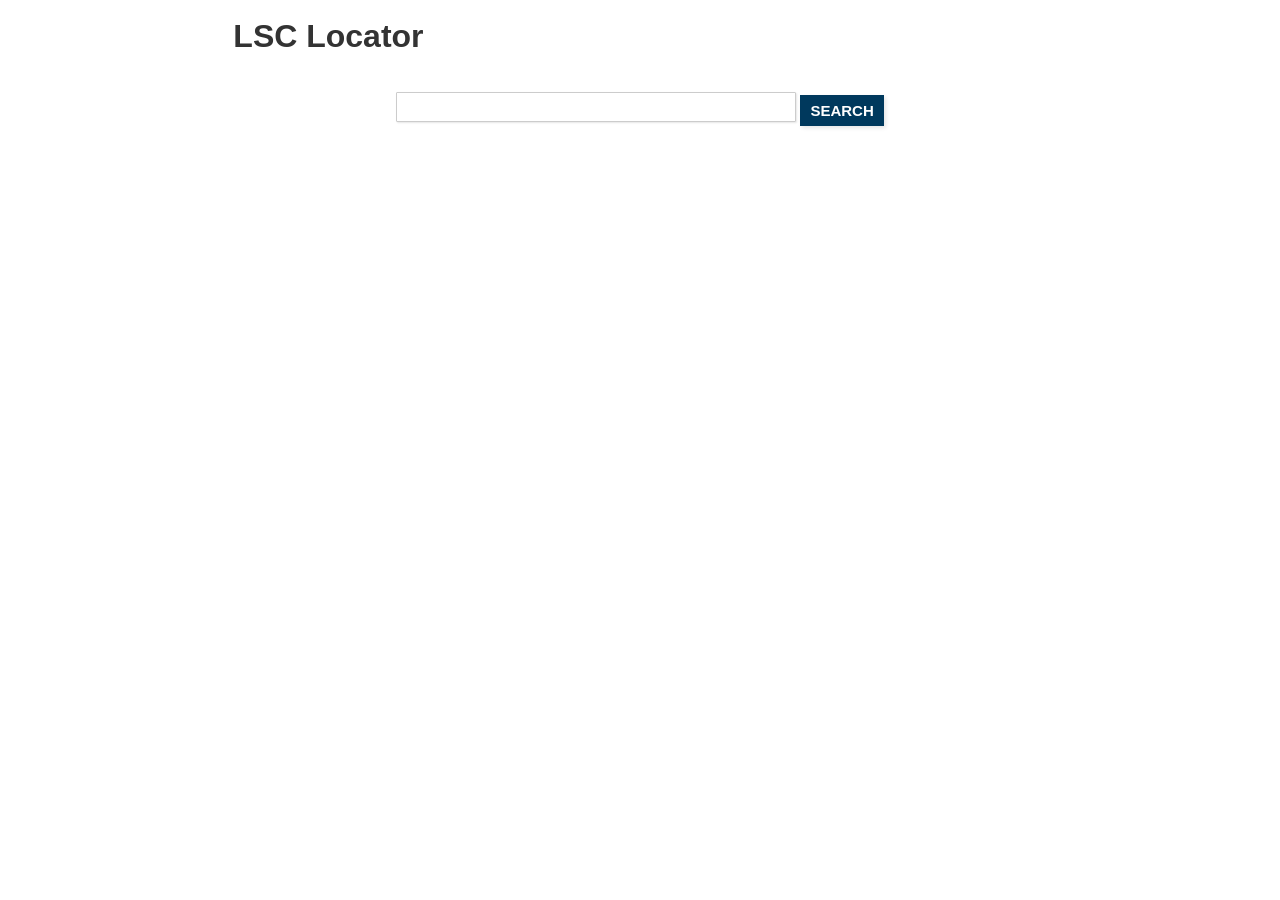
==== index.html @ 2aca582d "First" ====
<!DOCTYPE html>
<html>
    <head>
        <meta charset="utf-8">
        <title></title>
          <script src='//api.tiles.mapbox.com/mapbox.js/v1.3.1/mapbox.js'></script>
  <link href='//api.tiles.mapbox.com/mapbox.js/v1.3.1/mapbox.css' rel='stylesheet' />
  <!--[if lte IE 8]>
    <link href='//api.tiles.mapbox.com/mapbox.js/v1.3.1/mapbox.ie.css' rel='stylesheet'>
  <![endif]-->
        <link rel='stylesheet' type='text/css' href='css/style.css' />
        <link rel='stylesheet' type='text/css' href='css/site.css' />
        <meta http-equiv='content-type' content='text/html; charset=utf-8' />
        <meta name='viewport' content='initial-scale=1.0 maximum-scale=1.0'>
    </head>
    <body>
        <div class='col8 margin2 pad2'>
            <h1>LSC Locator</h1>
            <form id='fm' class='center pad2'>
                <input id='address' type='text' />
                <input type='submit' id='search' value='search' />
            </form>
            <div id='map'></div>
            <div class='pad2' id='info'></div>
        </div>
        <script src='js/jquery-2.0.3.min.js'></script>
        <script src='js/queue.js'></script>
        <script src='js/pip.js'></script>
        <script src='js/site.js'></script>
    </body>
</html>
---- css/style.css ----
/*  Reset ♥
    http://meyerweb.com/eric/tools/css/reset/
    v2.0 | 20110126
    License: none (public domain)
------------------------------------------------------- */
html, body, div, span, applet, object, iframe,
h1, h2, h3, h4, h5, h6, p, blockquote, pre,
a, abbr, acronym, address, big, cite, code,
del, dfn, em, img, ins, kbd, q, s, samp,
small, strike, strong, sub, sup, tt, var,
b, u, i, center,
dl, dt, dd, ol, ul, li,
fieldset, form, label, legend,
table, caption, tbody, tfoot, thead, tr, th, td,
article, aside, canvas, details, embed,
figure, figcaption, footer, header, hgroup,
menu, nav, output, ruby, section, summary,
time, mark, audio, video {
  margin:0;
  padding:0;
  border:0;
  font-size:100%;
  font:inherit;
  vertical-align:baseline;
  }
/* HTML5 display-role reset for older browsers */
article, aside, details, figcaption, figure,
footer, header, hgroup, menu, nav, section {
  display:block;
  }
body { line-height:1; }
ol, ul { list-style:none;  }
blockquote, q { quotes:none; }
blockquote:before, blockquote:after,
q:before, q:after { content:''; content:none; }
/* tables still need 'cellspacing="0"' in the markup */
table { border-collapse: collapse; border-spacing:0; }
/* remember to define focus styles. Hee Haw */
:focus { outline:0; }

/* Inline Elements & Typography
------------------------------------------------------- */
body,
input,
textarea {
  color:#333;
  font:15px/1.67 'Helvetica Neue', Helvetica, Arial, sans-serif;
  -webkit-font-smoothing:antialiased;
  }
*, *:after, *:before {
  -webkit-box-sizing: border-box;
  -moz-box-sizing: border-box;
  box-sizing: border-box;
  }

h1,
h2,
h3,
h4,
h5,
h6 {
  margin:0;
  font-weight:bold;
  }

h1 {
  font-size:32px;
  margin-bottom:20px;
  line-height:1em;
  }

h2 {
  font-size:28px;
  margin-bottom:20px;
  line-height:1.25em;
  }

h3 {
  font-size:20px;
  margin-bottom:20px;
  line-height:1.5em;
  }

h4, h5 {
  font-size:15px;
  margin-bottom:0;
  line-height:1.67em;
  }

p {
  margin:0 0 20px;
  }
  p:last-child { margin-bottom:0;}

abbr {
  border-bottom:1px dotted #000;
  cursor:help;
  }

address { font-style:italic;}
small   { font-size:11px;}
strong  { font-weight:bold;}
em      { font-style:italic;}

hr {
  margin:0 0 20px;
  border:0;
  height:1px;
  background:#f8f8f8;
  }

/* Block Quotes */
blockquote,
q {
  quotes:none;
  font-style:italic;
  padding-left:20px;
  margin:10px;
  }

blockquote:before,
blockquote:after,
q:before,
q:after {
  content:'';
  }

/* Code Blocks & Pre */
code,
pre {
  padding:5px;
  font-family:Menlo, Bitstream Vera Sans Mono, Monaco, Consolas, monospace;
  font-size:12px;
  border-radius:3px;
  }
code {
  padding:5px;
  background:#f8f8f8;
  border:1px solid #ddd;
  }
pre {
  display:block;
  padding:10px;
  margin-bottom:10px;
  font-size:12px;
  word-break:break-all;
  word-wrap:break-word;
  white-space:pre;
  white-space:pre-wrap;
  background:#f8f8f8;
  border:1px solid #ddd;
  border-radius:3px;
  }
  pre code {
    padding:0;
    color:inherit;
    background-color:transparent;
    border:0;
    }
.pre-scrollable {
  max-height:300px;
  overflow-y:scroll;
  }

/* sub/superscripts */
sup,
sub {
  height:0;
  line-height:1;
  vertical-align:baseline;
  _vertical-align:bottom;
  position:relative;
  font-size:75%;
  }
sup {
  top:.5em;
  bottom:1em;
  }

label {
  display:block;
  }
select,
textarea,
input[type=text] {
  display:inline-block;
  height:30px;
  width:95%;
  max-width:400px;
  margin-bottom:10px;
  font-size:13px;
  font-weight:500;
  line-height:20px;
  color:#a0a0a0;
  vertical-align:middle;
  padding:4px 6px;
  -webkit-border-radius:1px;
          border-radius:1px;
  }
textarea,
input[type=text] {
  background-color:#fff;
  border:1px solid #ccc;
  -webkit-box-shadow:1px 1px 2px rgba(0,0,0,0.1);
     -moz-box-shadow:1px 1px 2px rgba(0,0,0,0.1);
          box-shadow:1px 1px 2px rgba(0,0,0,0.1);
  -webkit-transition:border linear .2s, box-shadow linear .2s;
     -moz-transition:border linear .2s, box-shadow linear .2s;
       -o-transition:border linear .2s, box-shadow linear .2s;
          transition:border linear .2s, box-shadow linear .2s;
  }
  textarea:focus,
  input[type=text]:focus {
    outline:thin dotted\8; /* ie8 below */
    color:#404040;
    border-color:#00395D;
    border-width:1px;
    }

textarea {
  height:200px;
  max-width:none;
  }
input[type=submit] {
  background-color:#00395D;
  cursor:pointer;
  color:#fff;
  font-weight:bold;
  text-transform:uppercase;
  border:none;
  padding:9px 20px;
  -webkit-box-shadow:2px 2px 4px rgba(0,0,0,0.1);
     -moz-box-shadow:2px 2px 4px rgba(0,0,0,0.1);
          box-shadow:2px 2px 4px rgba(0,0,0,0.1);
  }
  input[type=submit]:hover {
    background-color:#002f4c;
    }
  input[type=submit]:active {
    position:relative;
    top:1px;
    }

table {
  width:100%;
  background-color:transparent;
  border-collapse:collapse;
  border-spacing:0;
  margin-bottom:20px;
  table-layout:fixed;
  }
  th,
  td {
    padding:4px 0;
    line-height:20px;
    text-align:left;
    vertical-align:top;
    border-bottom:1px solid #d5d5d5;
    }
  th {
    font-weight:bold;
    }
  thead th {
    vertical-align:bottom;
    color:#57594D;
    }

/* Read content styling */
.prose ul {
  list-style:disc;
  margin-left:40px;
  }
.prose ol {
  list-style:decimal;
  }
.prose p {
  margin:0 0 10px;
  }

.icon {
  background:transparent url(img/sprite.png) no-repeat 0 0;
  display:block;
  width:30px;
  height:30px;
  text-indent:-999em;
  }

/* Layout
------------------------------------------------------- */
.container {
  max-width:1600px;
  margin:0 auto;
  overflow:hidden;
  }

/* Columns
------------------------------------------------------- */
.col0    { float:left; width:04.1666%; }
.col1    { float:left; width:08.3333%; }
.col2    { float:left; width:16.6666%; }
.col3    { float:left; width:25.0000%; }
.col4    { float:left; width:33.3333%; }
.col5    { float:left; width:41.6666%; }
.col6    { float:left; width:50.0000%; }
.col7    { float:left; width:58.3333%; }
.col8    { float:left; width:66.6666%; }
.col9    { float:left; width:75.0000%; }
.col10   { float:left; width:83.3333%; }
.col11   { float:left; width:91.6666%; }
.col12   { width:100%; }
.margin0  { margin-left:04.1666%; }
.margin1  { margin-left:08.3333%; }
.margin2  { margin-left:16.6666%; }
.margin3  { margin-left:25.0000%; }
.margin4  { margin-left:33.3333%; }
.margin5  { margin-left:41.6666%; }
.margin6  { margin-left:50.0000%; }
.margin7  { margin-left:58.3333%; }
.margin8  { margin-left:66.6666%; }
.margin9  { margin-left:75.0000%; }
.margin10 { margin-left:83.3333%; }
.margin11 { margin-left:91.6666%; }
.margin12 { margin-left:100.0000%; }

/* Padding
------------------------------------------------------- */
.pad1    { padding:10px; }
.pad2    { padding:20px; }
.pad21h  { padding:10px 20px; }
.pad2h   { padding:0 20px; }
.pad4    { padding:40px; }
.pad4h   { padding-left:40px; padding-right:40px; }
.pad8    { padding:80px 40px; }
.pad4c   { padding:40px; }

/* Additional Utility Classes
------------------------------------------------------- */
.fr           { float:right; }
.fl           { float:left; }
.show         { display:block; }
.hide         { display:none; }
.deemphasize  { color:#888; }
.center       { text-align:center; }

.tip-top:after,
.tip-right:after,
.tip-bottom:after,
.tip-left:after {
  content:'';
  border-width:0 5px 5px;
  border-style:solid;
  position:absolute;
  border-color:#333 transparent;
  }
  .tip-bottom:after {
    border-width:5px 5px 0;
    }
  .tip-left:after {
    border-width:5px 5px 5px 0;
    border-color:transparent #333;
    }
  .tip-right:after {
    border-width:5px 0 5px 5px;
    }

/* Markup free clearing
Details: http://www.positioniseverything.net/easyclearing.html
------------------------------------------------------- */
.clearfix:after {
  content:'.';
  display:block;
  height:0;
  clear:both;
  visibility:hidden;
  }

.clearfix { display:inline-block; }

/* Tablet Layout
------------------------------------------------------- */
@media only screen and (max-width:770px) {
  .hide-tablet { display:none; }
  .show-tablet { display:block; }
  }

/* Mobile Layout
------------------------------------------------------- */
@media only screen and (max-width:640px) {
  .col1,
  .col2,
  .col3,
  .col4,
  .col5,
  .col6,
  .col7,
  .col8,
  .col9,
  .col10,
  .col11,
  .col12 { width:100%; max-width:100%; }
  .margin0,
  .margin1,
  .margin2,
  .margin3,
  .margin4,
  .margin5,
  .margin6,
  .margin7,
  .margin8,
  .margin9,
  .margin10,
  .margin11,
  .margin12 { margin-left:0; }
  .pad4c { padding:0; }
  .pad4,
  .pad4h { padding-left:20px; padding-right:20px; }
  .pad8 { padding:40px 20px; }
  .hide-mobile { display:none; }
  .show-mobile { display:block; }
  .icon {
    background-image:url(img/sprite@2x.png);
    background-size:240px 240px;
    }
  }
---- css/site.css ----
#map {
    height:500px;
}

#fm input[type=submit] {
    padding:3px 10px;
}
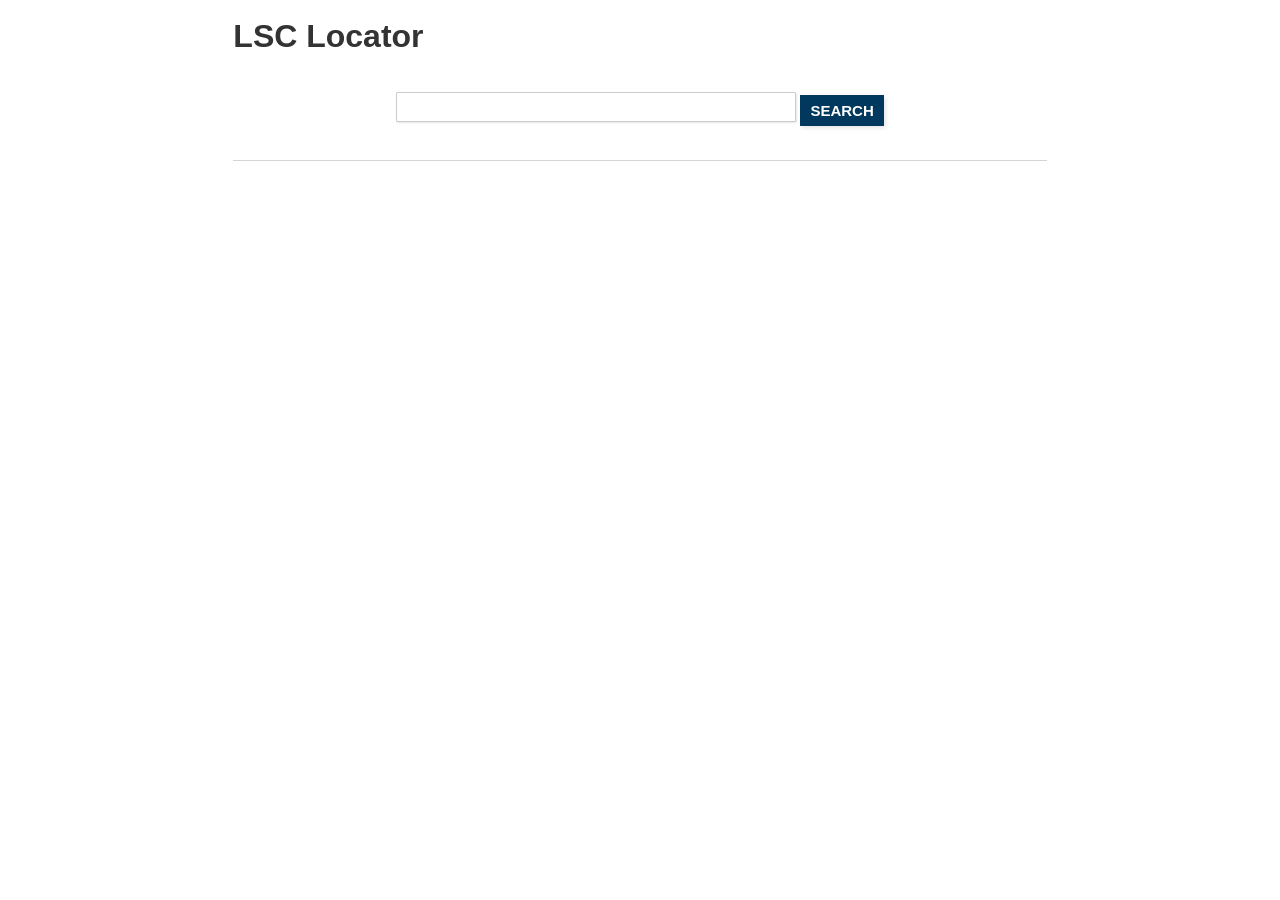
==== commit 3e87a54c: "Changed layout and format of text info in search results" ====
--- a/index.html
+++ b/index.html
@@ -13,15 +13,15 @@
         <meta http-equiv='content-type' content='text/html; charset=utf-8' />
         <meta name='viewport' content='initial-scale=1.0 maximum-scale=1.0'>
     </head>
-    <body>
+	<body>
         <div class='col8 margin2 pad2'>
             <h1>LSC Locator</h1>
             <form id='fm' class='center pad2'>
                 <input id='address' type='text' />
                 <input type='submit' id='search' value='search' />
             </form>
+            <table id='info'><tr><td></td></tr></table>
             <div id='map'></div>
-            <div class='pad2' id='info'></div>
         </div>
         <script src='js/jquery-2.0.3.min.js'></script>
         <script src='js/queue.js'></script>
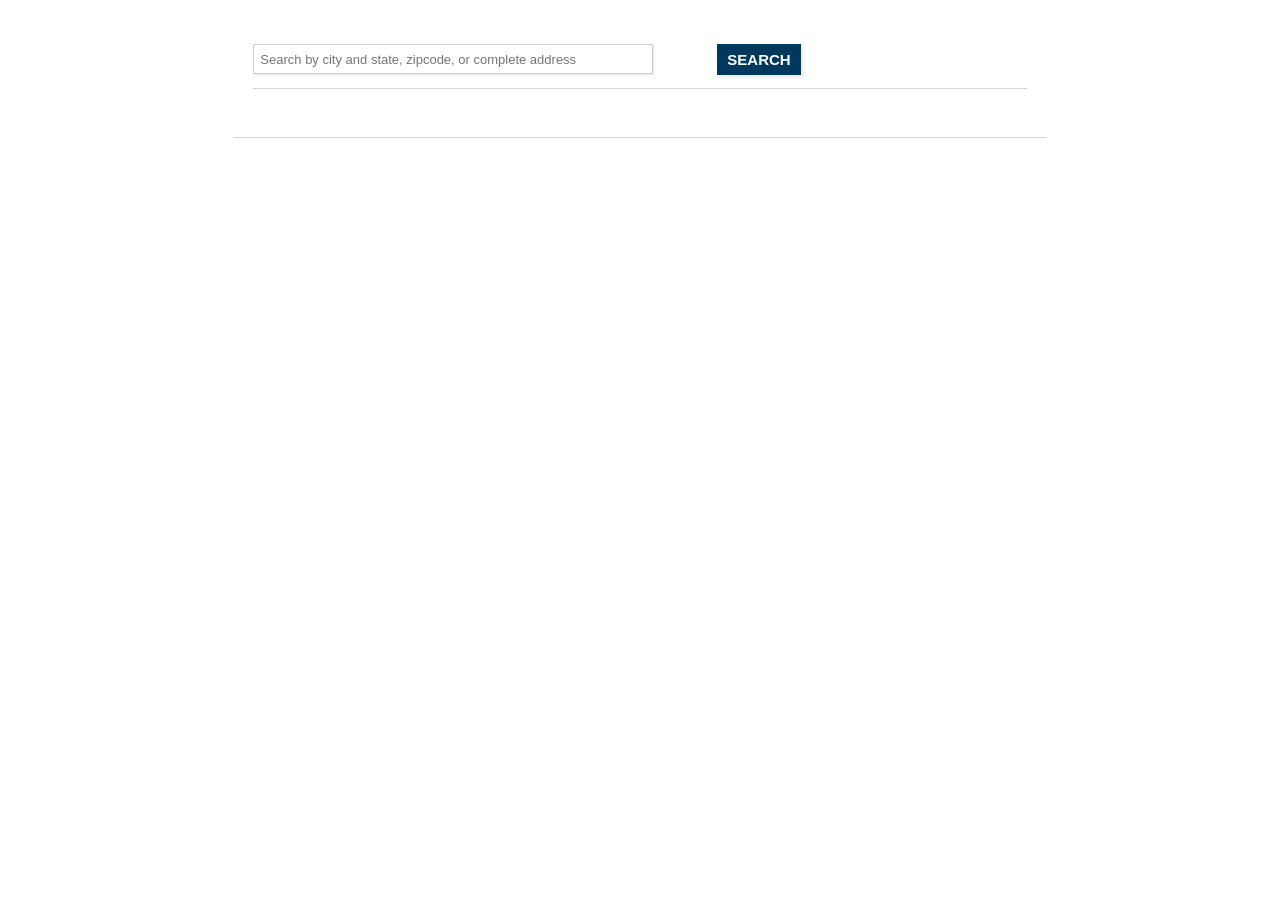
==== commit cead0c2b: "Adds and edits to shape files, MapQuest mapping Adds and edits to shape files, MapQuest mapping, cha" ====
--- a/index.html
+++ b/index.html
@@ -15,10 +15,15 @@
     </head>
 	<body>
         <div class='col8 margin2 pad2'>
-            <h1>LSC Locator</h1>
-            <form id='fm' class='center pad2'>
-                <input id='address' type='text' />
-                <input type='submit' id='search' value='search' />
+           
+           <form id='fm' class='center pad2'>
+                <table width="100%" border="0" cellpadding="0" cellspacing="0" id="noline">
+              <tr>
+                <td width="60%"><input id='address' type='text' placeholder='Search by city and state, zipcode, or complete address' /></td>
+                <td>&nbsp;</td>
+                <td width="40%"><input type='submit' class="search" value='Search' /></td>
+              </tr>
+            </table>
             </form>
             <table id='info'><tr><td></td></tr></table>
             <div id='map'></div>
@@ -26,6 +31,7 @@
         <script src='js/jquery-2.0.3.min.js'></script>
         <script src='js/queue.js'></script>
         <script src='js/pip.js'></script>
+        <script src='js/environment.js'></script>
         <script src='js/site.js'></script>
     </body>
 </html>
